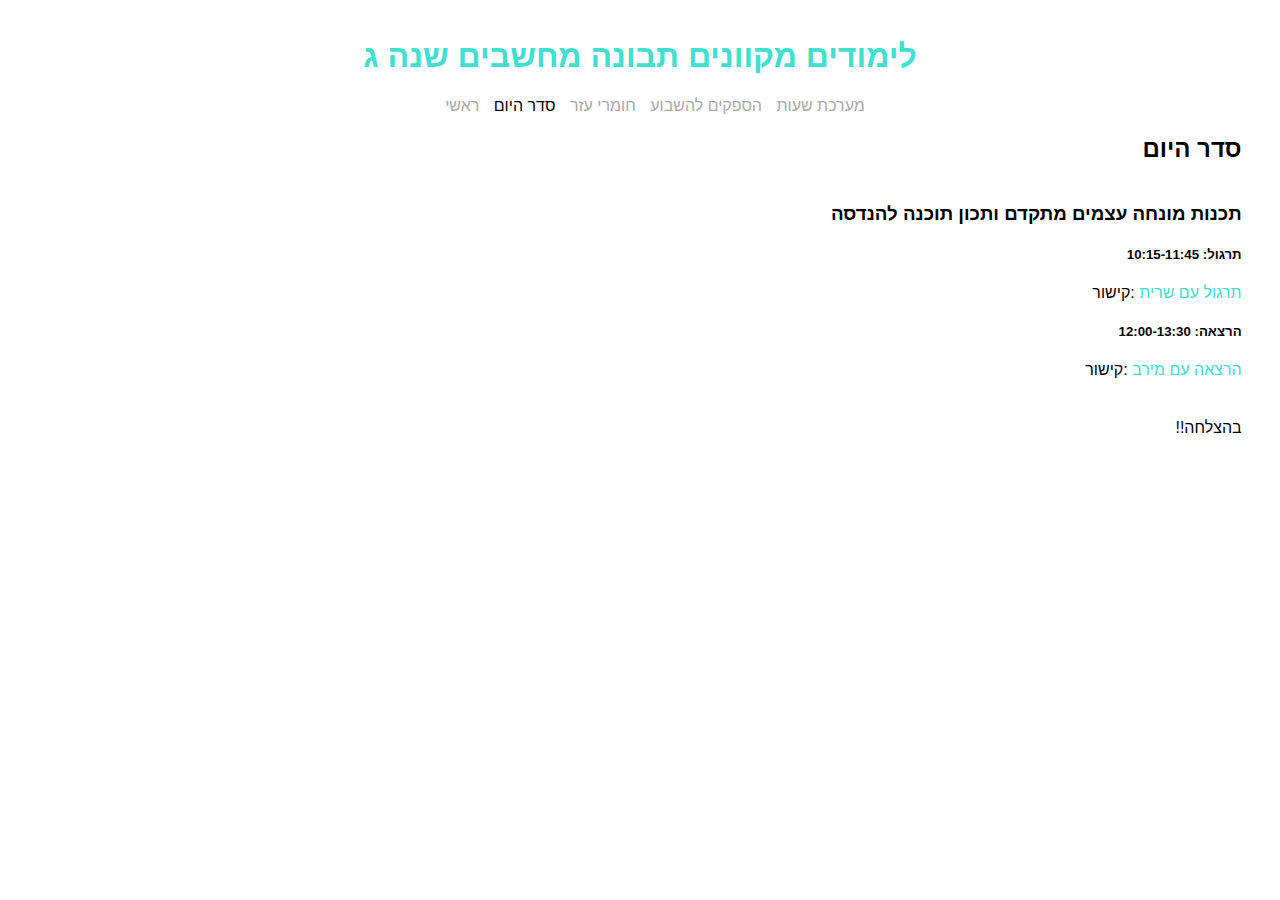
==== page-1.html @ cadfbaea "Add files via upload" ====
<!DOCTYPE html>
    <html> 
    <title>Tvuna Online</title>
    <head>
        <link rel="stylesheet" href="mystyle.css">
    </head>
    <body>

            <div class="page_header">
                <h1>לימודים מקוונים תבונה מחשבים שנה ג</h1>
            </div>

            <div class="menu">
                <ul>
                    <li><a href="index.html" >ראשי</a></li>
                    <li class="selected"><a href="page-1.html" >סדר היום</a></li>
                    <li><a href="page-2.html" >חומרי עזר</a></li>
                    <li><a href="page-3.html" >הספקים להשבוע</a></li>
                    <li><a href="page-4.html" >מערכת שעות</a></li>
                </ul>           
            </div>


        <div class="lessons_order">
            <h2><span>סדר היום</span></h2>

            <ul class="lessons">

                <div class="lessons_day_1" id="Sunday">
                    <li>
                        <h3><span>תכנות מונחה עצמים מתקדם ותכון תוכנה להנדסה</span></h3>
                        <h5>תרגול: 10:15-11:45</h5>
                        <p>קישור:</p>
                        <a href="https://moodle.jct.ac.il/mod/url/view.php?id=501516">תרגול עם שרית</a>
                        <h5>הרצאה: 12:00-13:30</h5>
                        <p>קישור:</p>
                        <a href="https://moodle.jct.ac.il/mod/url/view.php?id=501330">הרצאה עם מירב</a>
                    </li>
                </div>

                <div class="lessons_day_2" id="Monday">
                   <li>
                        <h3><span>תכנות מונחה עצמים מתקדם ותכון תוכנה להנדסה</span></h3>
                        <h5>הרצאה: 12:00-13:30</h5>
                        <p>קישור:</p>
                        <a href="https://moodle.jct.ac.il/mod/url/view.php?id=501330">הרצאה עם מירב</a>
                    </li>
                    <li>
                        <h3><span>חישוביות ומורכבות החישובים</span></h3>
                        <h5>תרגול: 14:00-15:30</h5>
                        <p>קישור:</p>
                        <a href="">תרגול עם חיים</a>
                        <h5>תרגול: 16:00-18:30</h5>
                        <p>קישור:</p>
                        <a href="https://moodle.jct.ac.il/mod/zoom/view.php?id=501494">הרצאה עם תרצה</a>
                    </li>
                     <li>
                        <h3><span>עקרונות שפות תכנה</span></h3>
                        <h5>פרויקט: 18:33-19:30</h5>
                        <p>קישור:</p>
                        <a href="https://us02web.zoom.us/j/89814730428?pwd=a0dQSW1qQk52RjZhcStDb3B4eTh5QT09">פרויקט עם נורית</a>
                    </li>
                </div>

                <div class="lessons_day_3" id="Tuesday">
                    <li>
                        <h3><span>סולם ערכים</span></h3>
                        <h5>הרצאה: 08:30-10:00</h5>
                        <p>קישור:</p>
                        <a href="">הרצאה קודש</a>
                    </li>
                </div>  

                <div class="lessons_day_4" id="Wednesday">
                    <li>
                        <h3><span>נושאים ביהדות והשקפה</span></h3>
                        <h5>הרצאה: 08:30-10:00</h5>
                        <p>קישור:</p>
                        <a href="">הרצאה קודש</a>
                    </li>
                    <li>
                        <h3><span>מיני פרויקט בבסיסי נתונים</span></h3>
                        <h5>תרגול: 10:15-11:45</h5>
                        <p>קישור:</p>
                        <a href="https://moodle.jct.ac.il/mod/zoom/view.php?id=493174">פרויקט עם שולמית</a>
                    </li>
                    <li>
                        <h3><span>עקרונות שפות תכנה</span></h3>
                        <h5>פרויקט: 12:00-12:45</h5>
                        <p>קישור:</p>
                        <a href="">פרויקט עם נורית</a>
                        <h5>הרצאה: 12:00-12:45</h5>
                        <p>קישור:</p>
                        <a href="">הרצאה עם חיה</a>
                    </li>
                </div>
            </ul>

            <p>!!בהצלחה</p>
       </div>

        <script>
            
            myDaysLinks = document.querySelectorAll('.lessons div');
            var currentDate = new Date();
            var days = ["Sunday", "Monday", "Tuesday", "Wednesday", "Thursday", "Friday", "Saturday"];
            var currentDay = days[currentDate.getDay()];
            var isStudyingDay = false;
            for(var i = 0; i<myDaysLinks.length; i++) {
                if(myDaysLinks[i].id == currentDay) {
                    myDaysLinks[i].style.display = "block";
                    isStudyingDay = true;
                    break;
                }
                    
            }
            if(isStudyingDay == false) {
                myMessage = document.createTextNode("המשך שבוע טוב");
                lessonsOrder = document.querySelectorAll('.lessons_order');
                lessonsOrder[0].appendChild(myMessage);
                
            }
            
        </script>
    </body>
    </html>
---- mystyle.css ----
/*for all pages*/

body {
    font-family: Arial, Helvetica, sans-serif;
    margin: 3%; 
}

.page_header h1 {
    text-align: center; 
    color: turquoise;
}

.menu ul
{ 
    list-style:none;
    text-align: center;   
}

.menu ul li {
    display: inline;
    margin-right: 10px;
}

.menu ul li a{
    color: darkgray;
    text-decoration: none;
}

.menu .selected a {
    color: black;
}

@media only screen and (max-width: 1100px) {
    
    .page_header h1 {
        font-size: 108%;
    }
    
    .menu ul li a{
        color: darkgray;
        text-decoration: none;
        font-size: 120%;
    }
}







/*for main page*/

.main_page article {
    text-align: justify;  
    text-align-last: right;
    display: inline;
    padding: 3%;
    font-size: 150%;
    color: gray;
    font-style:italic;
    float: right;
    width: 28%;
}

.main_page img {
    display: block;
    margin-left: auto;
    margin-right: auto;
    border-top: 20px;
    border-bottom: 20px;
    width: 60%;
    height: 100%;
    display: inline;
    float:left;
    padding: 3%;
}

@media only screen and (max-width: 1100px) {
    
    .main_page article {
        float: none;
        padding-top: 0;
        font-size: 100%;
    }
    
    .main_page img {
        float: none;
        display: block;
        margin-left: auto;
        margin-right: auto;
        width: 50%;
        filter: brightness(115%);
        padding-bottom: 0;
    }
}
    


/*for page-1*/

.lessons_order {
    text-align: right;
}

.lessons_order ul {
    list-style: none;
}

.lessons_order ul li {
    list-style-position: inside;
    margin-top: 40px;
}

.lessons_order ul li p {
    display: inline;
}

.lessons_order ul li h3 {
    display: inline;   
}

.lessons_order ul li a {
    color: turquoise;
    text-decoration: none;
}

.lessons_order p {
    margin-top: 40px;
}

.lessons .lessons_day_1 {
    display: none;
}

.lessons .lessons_day_2 {
    display: none;
}

.lessons .lessons_day_3 {
    display: none;
}

.lessons .lessons_day_4 {
    display: none;
}



/*for page-2*/

.auxiliary_materials ul li {
    display: inline;
    margin-right: 10px;  
}

.auxiliary_materials ul li a {
    background-color: turquoise;
    color: white;
    padding: 14px 25px;
    text-align: center;
    text-decoration: none;
    display: inline-block;
}

.auxiliary_materials {
    text-align: right;  
}

.auxiliary_materials p {
    margin: 40px auto; 
}

@media only screen and (max-width: 1100px) {
    
    .auxiliary_materials ul li a {
         display: block;
    }
       
}


/*for page-3*/

.suppliers_table {
    text-align: right;
}

.suppliers_table table {
    border-collapse: collapse;
    text-align: center;
}

.suppliers_table table td {
    border: 1px solid turquoise;
    width: 10%;
    padding: 1%;
}

.suppliers_table table th {
    border: 1px solid turquoise;
    width: 10%;
    padding: 2%;
    background-color: turquoise;
}

.suppliers_table table {
    margin-top: 40px;
}


/*for page-4*/

.schedule img {
    height: 60%;
    width: 70%;
    margin-left: 15%;
    margin-right: 15%;
    padding: 2%;
}

@media only screen and (max-width: 1100px) {
    
    .schedule img {
    height: 60%;
    width: 90%;
    margin-left: 5%;
    margin-right: 5%;
    padding: 2%;
}
       
}
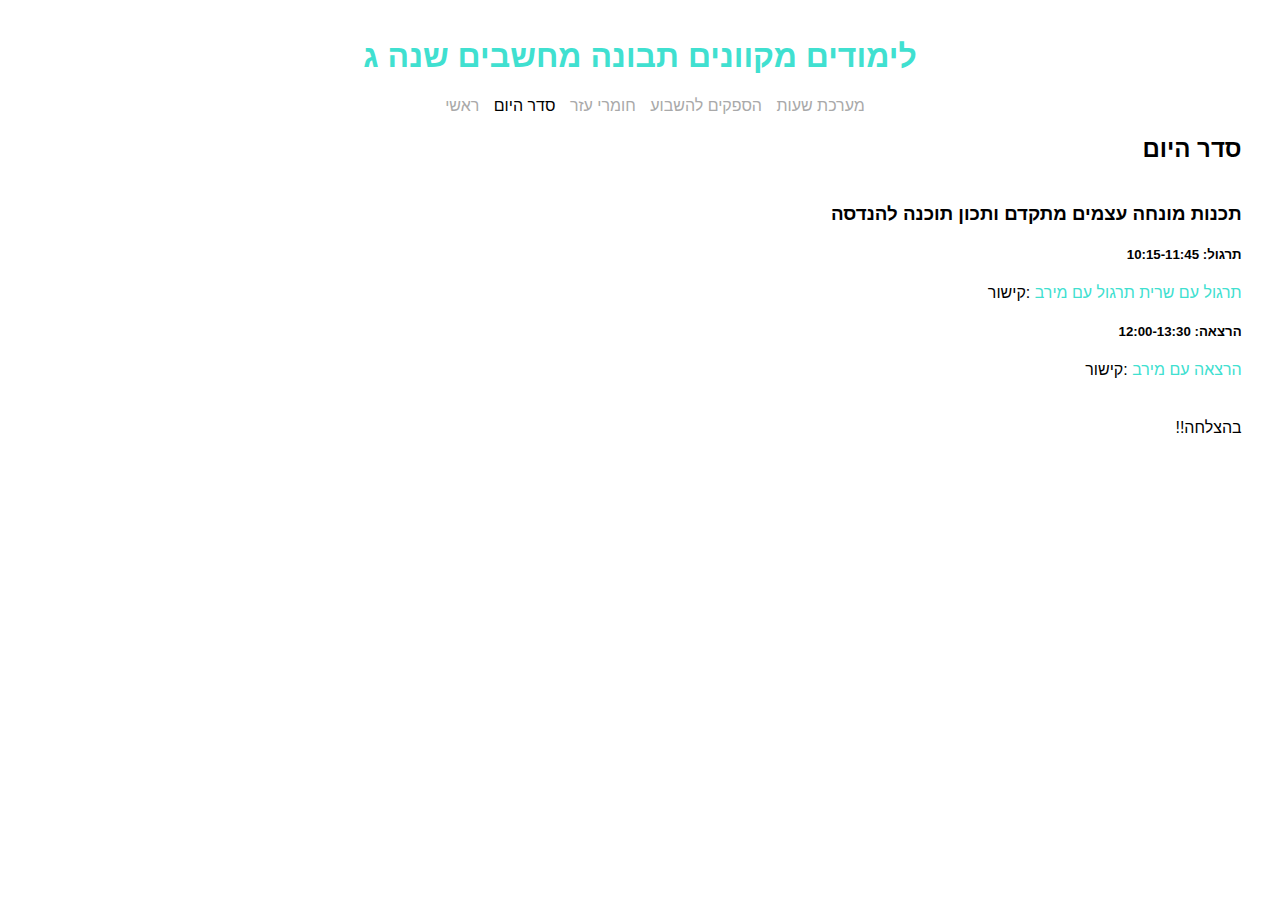
==== commit 955212a1: "Add files via upload" ====
--- a/page-1.html
+++ b/page-1.html
@@ -32,6 +32,7 @@
                         <h5>תרגול: 10:15-11:45</h5>
                         <p>קישור:</p>
                         <a href="https://moodle.jct.ac.il/mod/url/view.php?id=501516">תרגול עם שרית</a>
+                        <a href="https://moodle.jct.ac.il/mod/url/view.php?id=501331">תרגול עם מירב</a>
                         <h5>הרצאה: 12:00-13:30</h5>
                         <p>קישור:</p>
                         <a href="https://moodle.jct.ac.il/mod/url/view.php?id=501330">הרצאה עם מירב</a>
